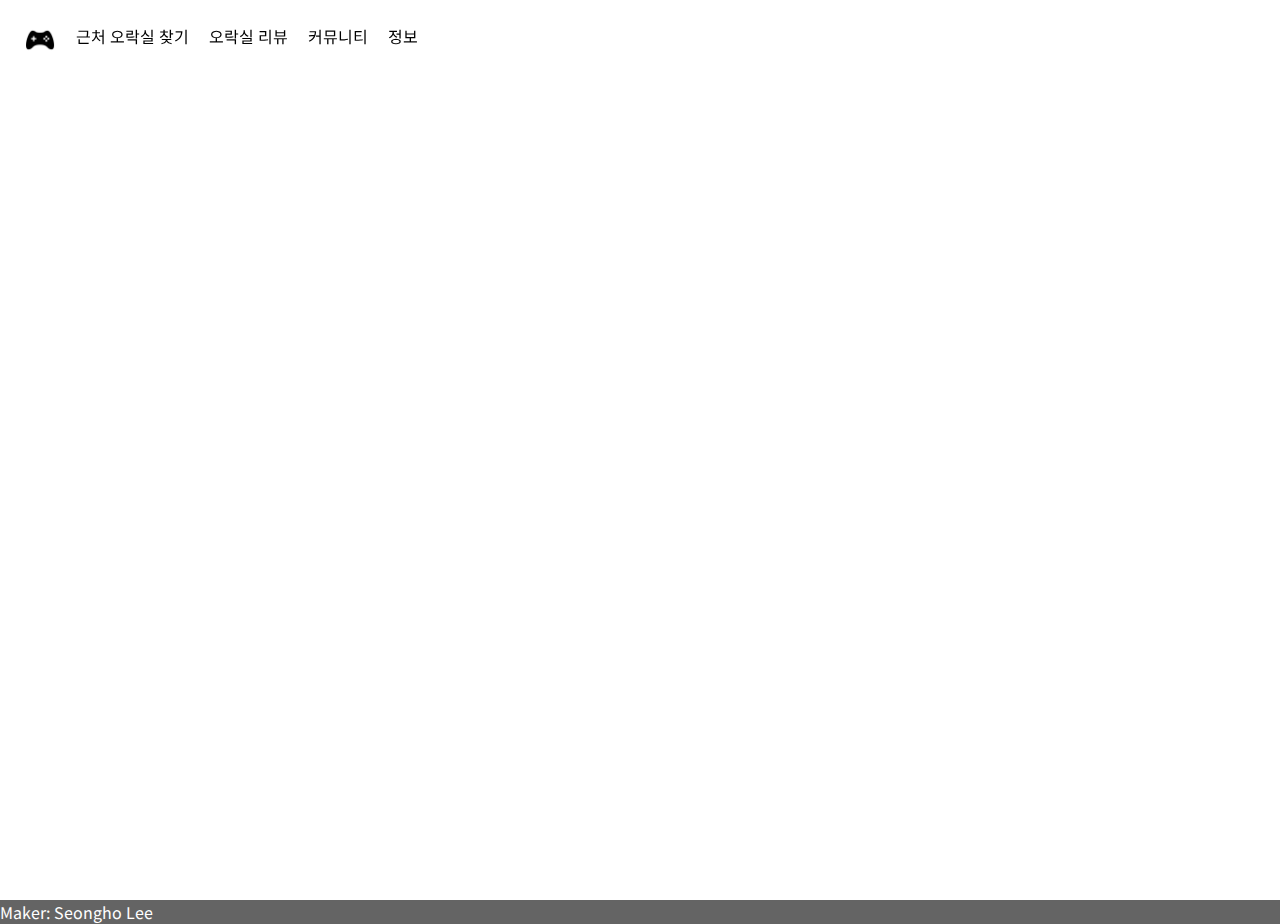
==== static/index.html @ 60a5def7 "test" ====
<!DOCTYPE html>

<html>

<head>
    <meta name="viewport" content="width=device-width, initial-scale=1">
    <link href="https://fonts.googleapis.com/css?family=Noto+Sans+KR&display=swap" rel="stylesheet">

    <link rel="stylesheet" type="text/css" href="top-bar.css">
    <link rel="stylesheet" type="text/css" href="body-background.css">
    <link rel="stylesheet" type="text/css" href="bottom-bar.css">

    <style>
        * {
            font-family: 'Noto Sans KR', sans-serif;
        }
    </style>

    <title>Hello</title>
    
</head>

<body style="margin: 0px">
    <div class="top-bar">
        <img src="img/logo.png" style="width: 32px; height: 32px">

        <div class="top-bar-container">
            <div class="top-bar-item">근처 오락실 찾기</div>
            <div class="top-bar-item">오락실 리뷰</div>
            <div class="top-bar-item">커뮤니티</div>
            <div class="top-bar-item">정보</div>
        </div>
    </div>

    <div class="body-background">

    </div>

    <div class="bottom-bar">
        Maker: Seongho Lee
    </div>
</body>

</html>
---- static/top-bar.css ----
.top-bar {
    position: fixed;

    display: flex;
    flex-direction: row;
    margin: 24px;
}

.top-bar > .top-bar-container {
    display: flex;

    flex-direction: row;
}

.top-bar-container > .top-bar-item {
    flex-basis: 2;
    margin-left: 20px;
    
}
---- static/body-background.css ----
.body-background {
    background-color: white;

    width: 100vw;
    height: 100vh;
}
---- static/bottom-bar.css ----
.bottom-bar {
    background-color: rgb(100, 100, 100);
    color: white;

    width: 100%;
}
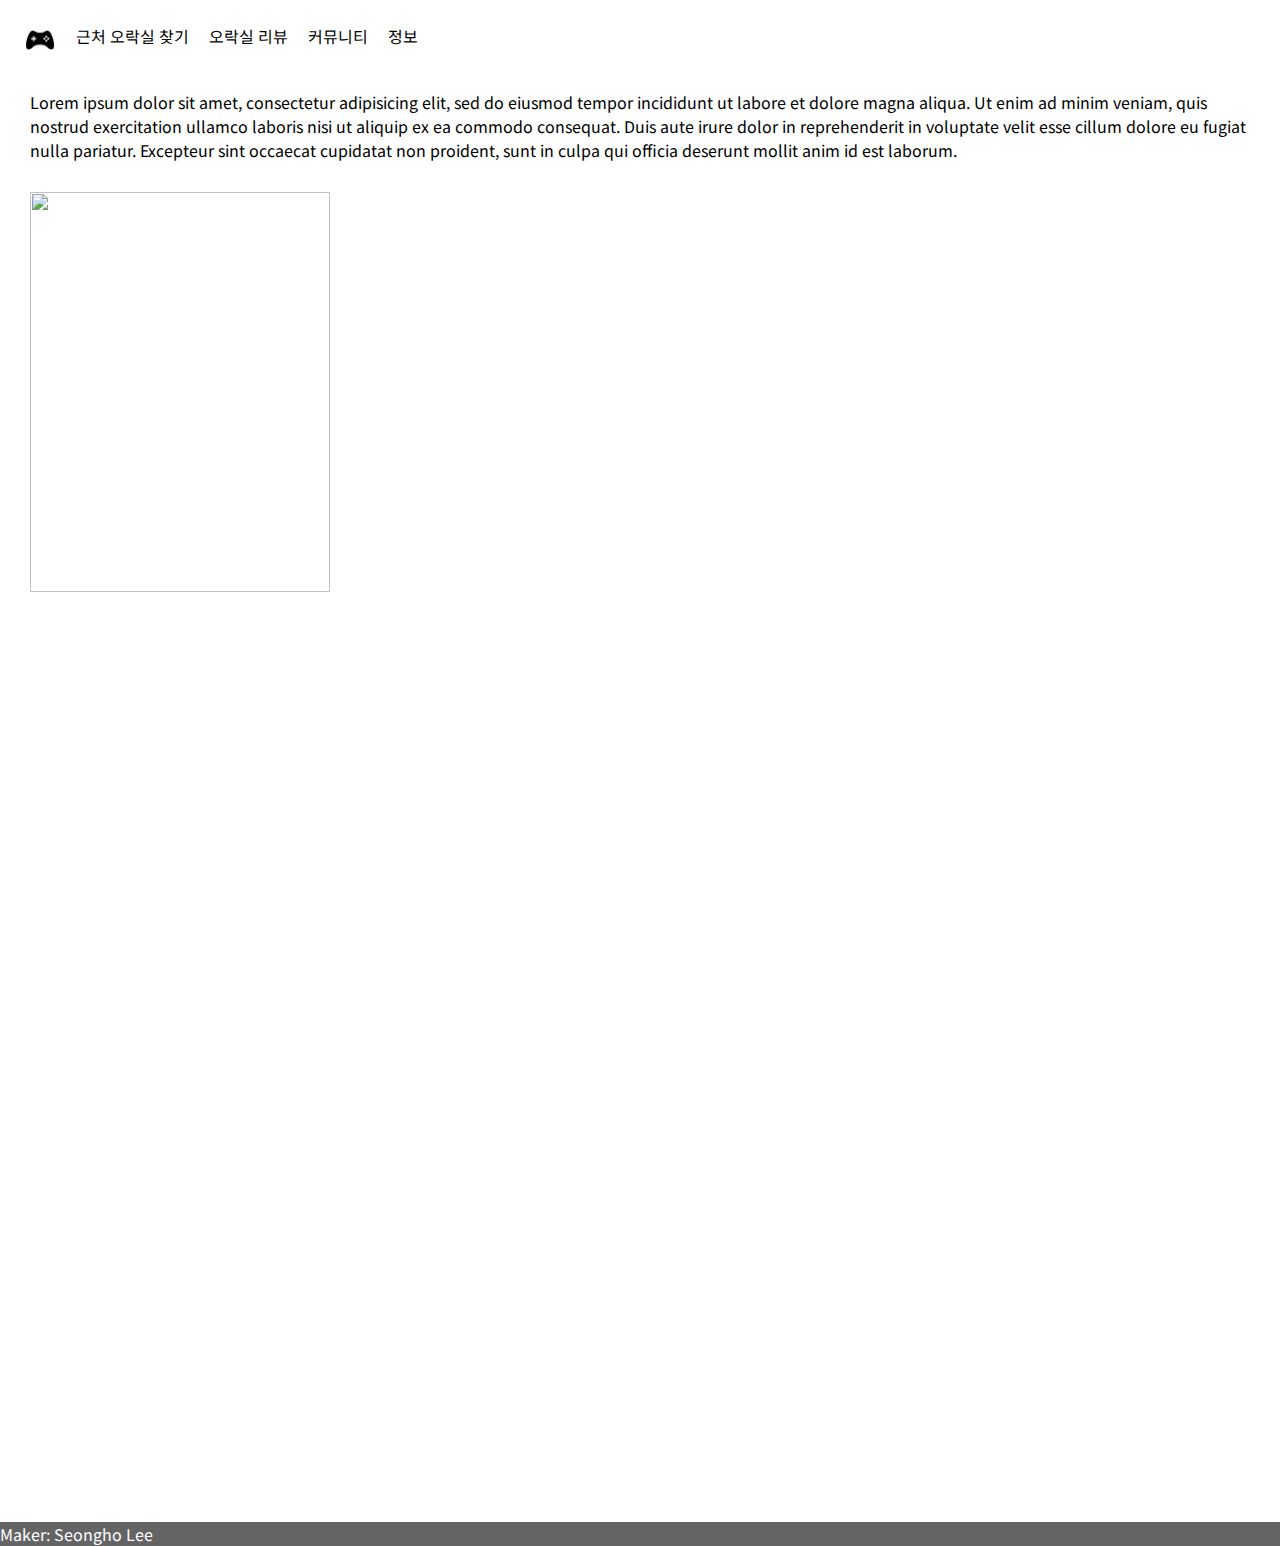
==== commit 4754602b: "test" ====
--- a/static/index.html
+++ b/static/index.html
@@ -17,7 +17,7 @@
     </style>
 
     <title>Hello</title>
-    
+
 </head>
 
 <body style="margin: 0px">
@@ -32,6 +32,12 @@
         </div>
     </div>
 
+    <div class="" style="padding-left: 30px; padding-right: 30px; padding-top: 90px">
+      Lorem ipsum dolor sit amet, consectetur adipisicing elit, sed do eiusmod tempor incididunt ut labore et dolore magna aliqua. Ut enim ad minim veniam, quis nostrud exercitation ullamco laboris nisi ut aliquip ex ea commodo consequat. Duis aute irure dolor in reprehenderit in voluptate velit esse cillum dolore eu fugiat nulla pariatur. Excepteur sint occaecat cupidatat non proident, sunt in culpa qui officia deserunt mollit anim id est laborum.
+    </div>
+
+    <img src="https://t1.daumcdn.net/cfile/tistory/11765D384FC15D6132" style="margin: 30px; width: 300px; height: 400px;">
+  
     <div class="body-background">
 
     </div>
@@ -41,4 +47,4 @@
     </div>
 </body>
 
-</html>+</html>
--- a/static/top-bar.css
+++ b/static/top-bar.css
@@ -4,6 +4,8 @@
     display: flex;
     flex-direction: row;
     margin: 24px;
+
+    background-color: white;
 }
 
 .top-bar > .top-bar-container {
@@ -15,5 +17,5 @@
 .top-bar-container > .top-bar-item {
     flex-basis: 2;
     margin-left: 20px;
-    
-}+
+}
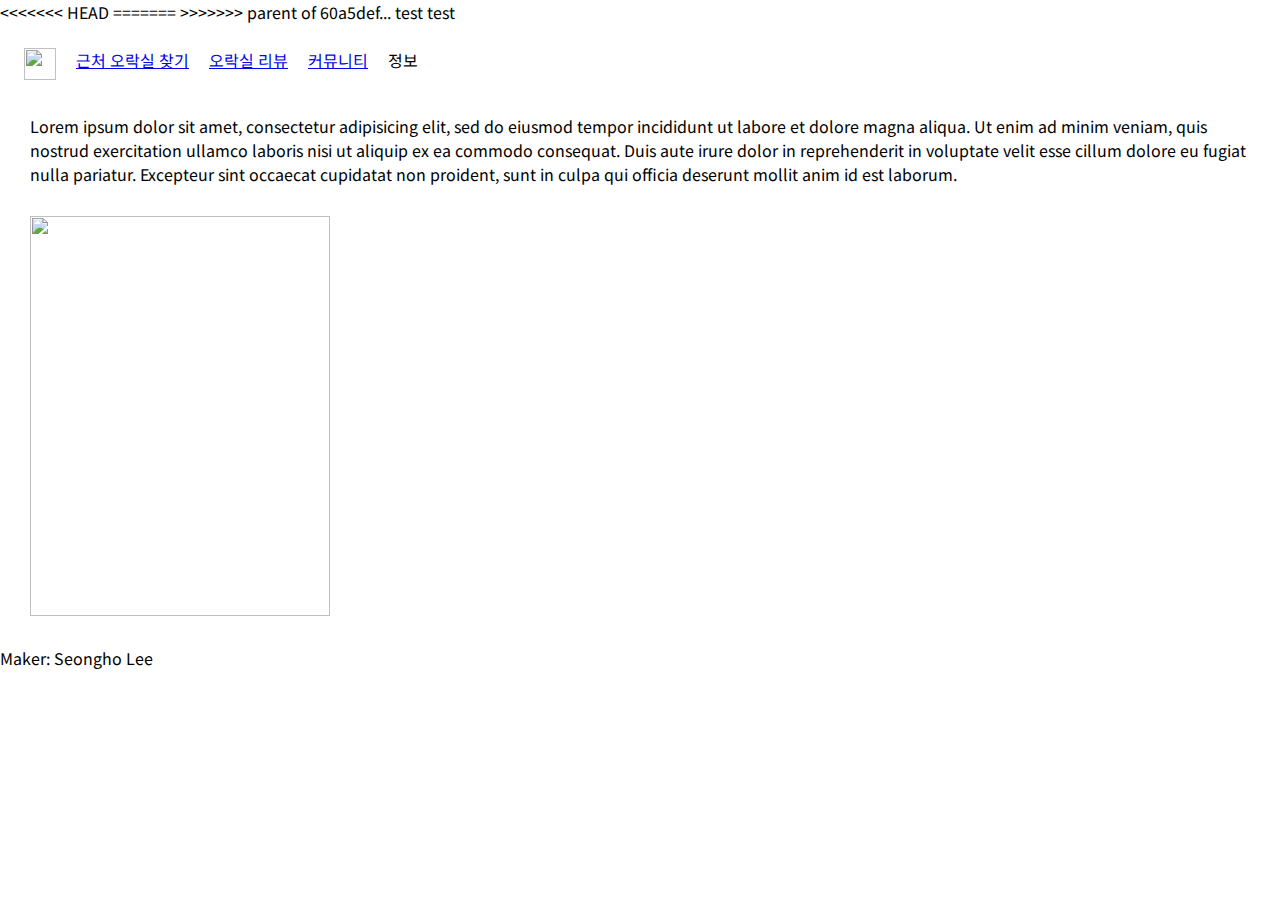
==== commit e401c1de: "test 2" ====
--- a/static/index.html
+++ b/static/index.html
@@ -17,20 +17,16 @@
     </style>
 
     <title>Hello</title>
+<<<<<<< HEAD
 
+=======
+    <script src="includeHTML.js"></script>
+>>>>>>> parent of 60a5def... test
 </head>
 
 <body style="margin: 0px">
-    <div class="top-bar">
-        <img src="img/logo.png" style="width: 32px; height: 32px">
-
-        <div class="top-bar-container">
-            <div class="top-bar-item">근처 오락실 찾기</div>
-            <div class="top-bar-item">오락실 리뷰</div>
-            <div class="top-bar-item">커뮤니티</div>
-            <div class="top-bar-item">정보</div>
-        </div>
-    </div>
+  test
+    <div include-html="top-bar.html"></div>
 
     <div class="" style="padding-left: 30px; padding-right: 30px; padding-top: 90px">
       Lorem ipsum dolor sit amet, consectetur adipisicing elit, sed do eiusmod tempor incididunt ut labore et dolore magna aliqua. Ut enim ad minim veniam, quis nostrud exercitation ullamco laboris nisi ut aliquip ex ea commodo consequat. Duis aute irure dolor in reprehenderit in voluptate velit esse cillum dolore eu fugiat nulla pariatur. Excepteur sint occaecat cupidatat non proident, sunt in culpa qui officia deserunt mollit anim id est laborum.
@@ -45,6 +41,10 @@
     <div class="bottom-bar">
         Maker: Seongho Lee
     </div>
+
+    <script>
+        includeHTML();
+    </script>
 </body>
 
 </html>
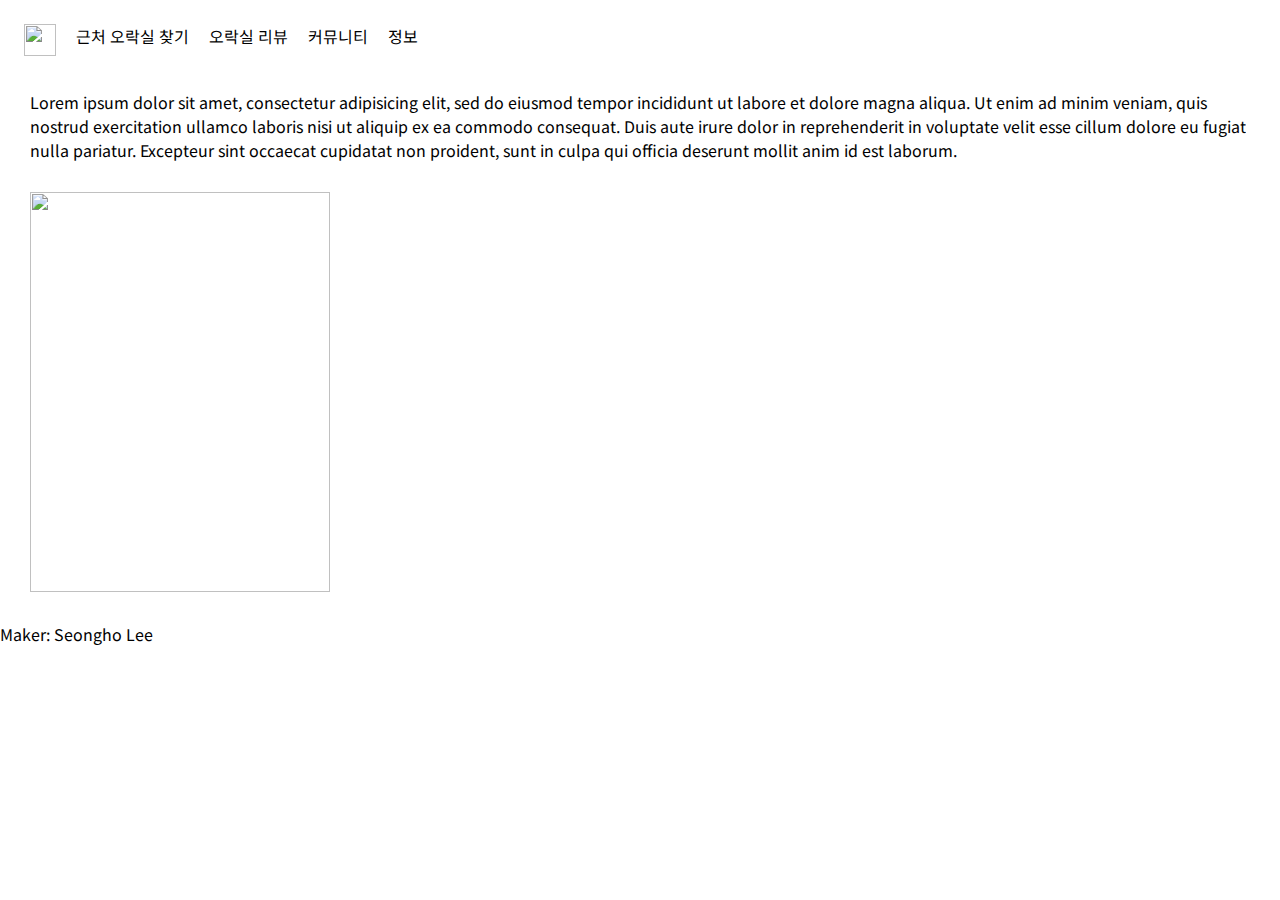
==== commit 96332ff4: "Revert "test 2"" ====
--- a/static/index.html
+++ b/static/index.html
@@ -17,16 +17,20 @@
     </style>
 
     <title>Hello</title>
-<<<<<<< HEAD
 
-=======
-    <script src="includeHTML.js"></script>
->>>>>>> parent of 60a5def... test
 </head>
 
 <body style="margin: 0px">
-  test
-    <div include-html="top-bar.html"></div>
+    <div class="top-bar">
+        <img src="img/logo.png" style="width: 32px; height: 32px">
+
+        <div class="top-bar-container">
+            <div class="top-bar-item">근처 오락실 찾기</div>
+            <div class="top-bar-item">오락실 리뷰</div>
+            <div class="top-bar-item">커뮤니티</div>
+            <div class="top-bar-item">정보</div>
+        </div>
+    </div>
 
     <div class="" style="padding-left: 30px; padding-right: 30px; padding-top: 90px">
       Lorem ipsum dolor sit amet, consectetur adipisicing elit, sed do eiusmod tempor incididunt ut labore et dolore magna aliqua. Ut enim ad minim veniam, quis nostrud exercitation ullamco laboris nisi ut aliquip ex ea commodo consequat. Duis aute irure dolor in reprehenderit in voluptate velit esse cillum dolore eu fugiat nulla pariatur. Excepteur sint occaecat cupidatat non proident, sunt in culpa qui officia deserunt mollit anim id est laborum.
@@ -41,10 +45,6 @@
     <div class="bottom-bar">
         Maker: Seongho Lee
     </div>
-
-    <script>
-        includeHTML();
-    </script>
 </body>
 
 </html>
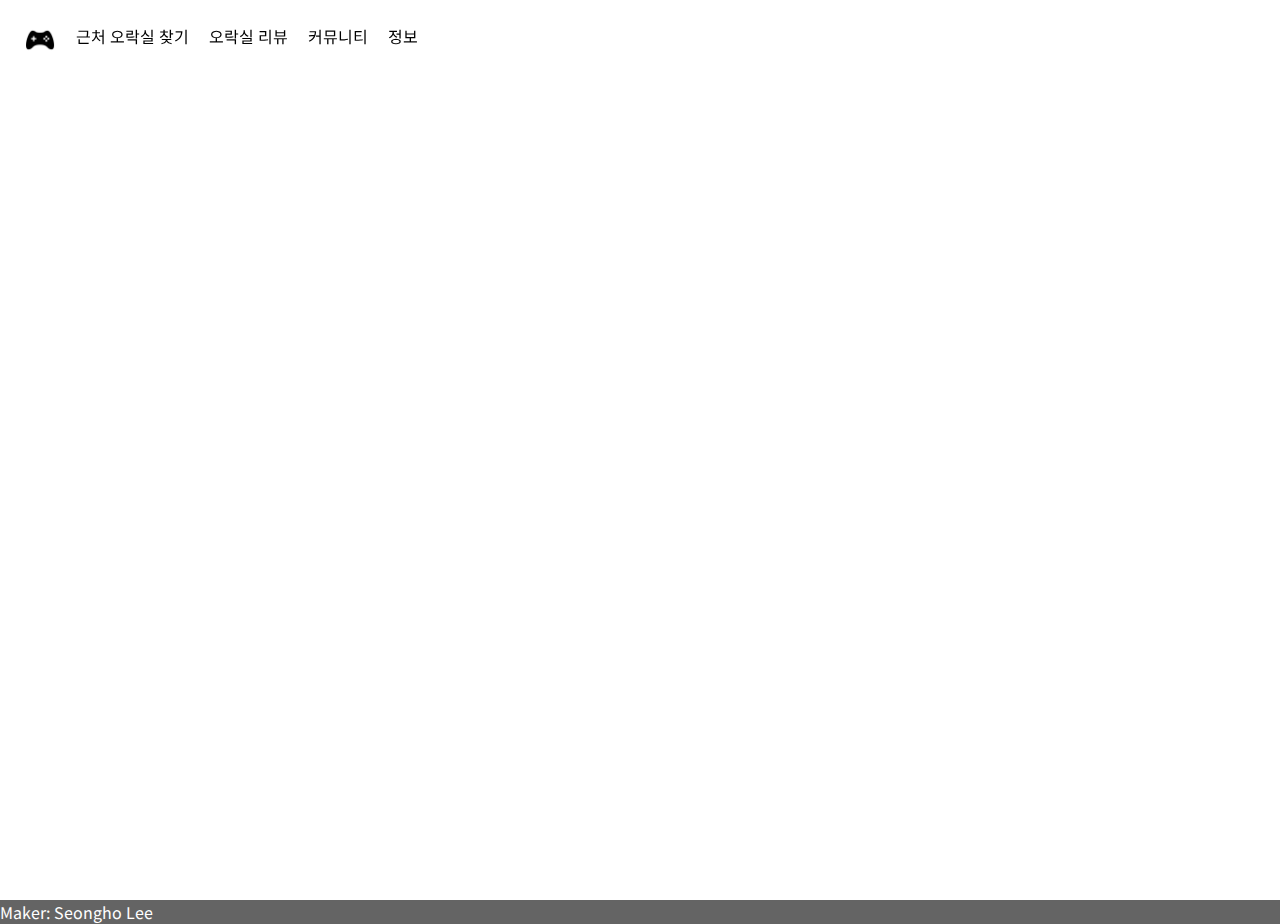
==== commit 1faab6aa: "Revert "test"" ====
--- a/static/index.html
+++ b/static/index.html
@@ -17,7 +17,7 @@
     </style>
 
     <title>Hello</title>
-
+    
 </head>
 
 <body style="margin: 0px">
@@ -32,12 +32,6 @@
         </div>
     </div>
 
-    <div class="" style="padding-left: 30px; padding-right: 30px; padding-top: 90px">
-      Lorem ipsum dolor sit amet, consectetur adipisicing elit, sed do eiusmod tempor incididunt ut labore et dolore magna aliqua. Ut enim ad minim veniam, quis nostrud exercitation ullamco laboris nisi ut aliquip ex ea commodo consequat. Duis aute irure dolor in reprehenderit in voluptate velit esse cillum dolore eu fugiat nulla pariatur. Excepteur sint occaecat cupidatat non proident, sunt in culpa qui officia deserunt mollit anim id est laborum.
-    </div>
-
-    <img src="https://t1.daumcdn.net/cfile/tistory/11765D384FC15D6132" style="margin: 30px; width: 300px; height: 400px;">
-  
     <div class="body-background">
 
     </div>
@@ -47,4 +41,4 @@
     </div>
 </body>
 
-</html>
+</html>--- a/static/top-bar.css
+++ b/static/top-bar.css
@@ -4,8 +4,6 @@
     display: flex;
     flex-direction: row;
     margin: 24px;
-
-    background-color: white;
 }
 
 .top-bar > .top-bar-container {
@@ -17,5 +15,5 @@
 .top-bar-container > .top-bar-item {
     flex-basis: 2;
     margin-left: 20px;
-
-}
+    
+}--- a/static/body-background.css
+++ b/static/body-background.css
@@ -0,0 +1,6 @@
+.body-background {
+    background-color: white;
+
+    width: 100vw;
+    height: 100vh;
+}--- a/static/bottom-bar.css
+++ b/static/bottom-bar.css
@@ -0,0 +1,6 @@
+.bottom-bar {
+    background-color: rgb(100, 100, 100);
+    color: white;
+
+    width: 100%;
+}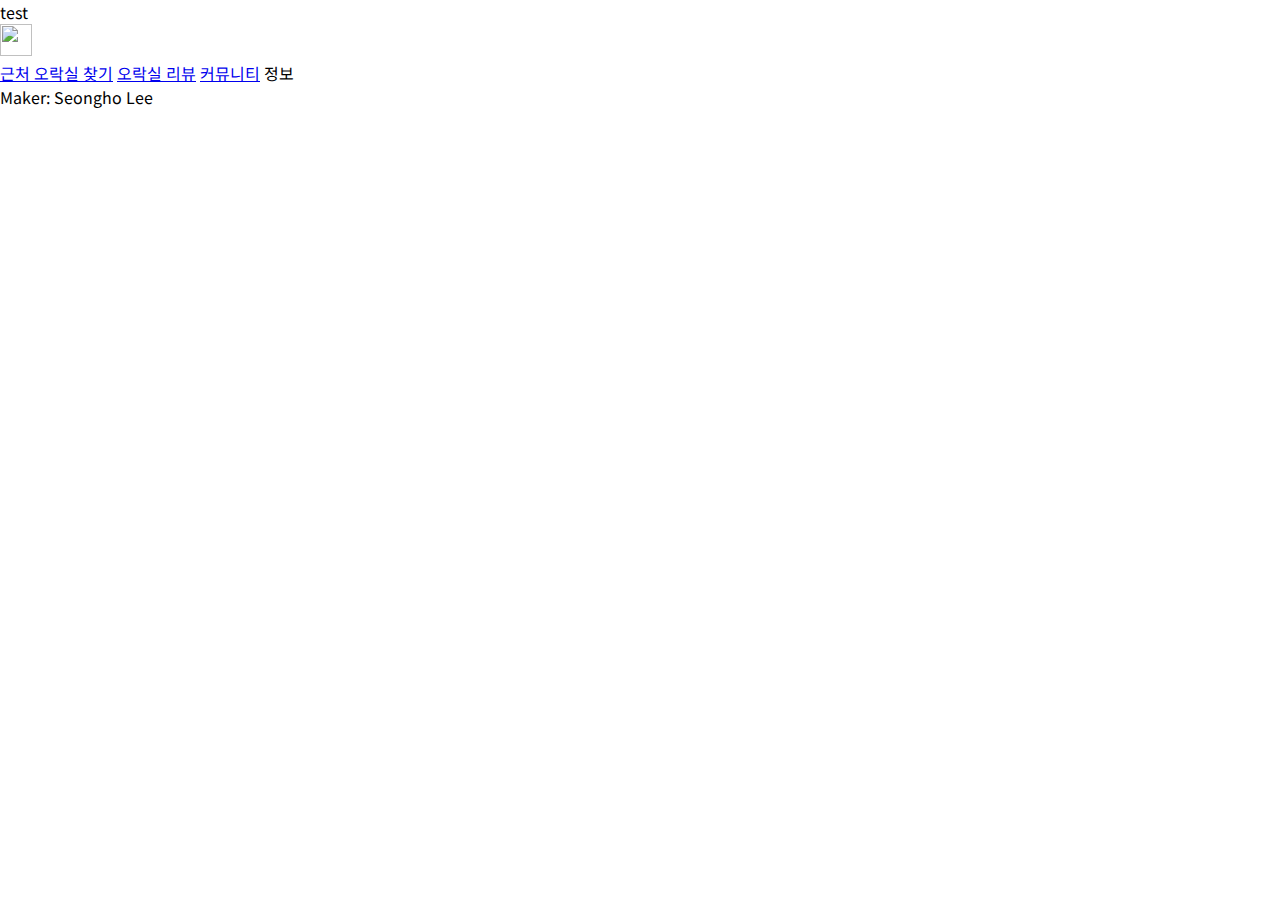
==== commit b153ff2c: "Revert "test"" ====
--- a/static/index.html
+++ b/static/index.html
@@ -17,20 +17,12 @@
     </style>
 
     <title>Hello</title>
-    
+    <script src="includeHTML.js"></script>
 </head>
 
 <body style="margin: 0px">
-    <div class="top-bar">
-        <img src="img/logo.png" style="width: 32px; height: 32px">
-
-        <div class="top-bar-container">
-            <div class="top-bar-item">근처 오락실 찾기</div>
-            <div class="top-bar-item">오락실 리뷰</div>
-            <div class="top-bar-item">커뮤니티</div>
-            <div class="top-bar-item">정보</div>
-        </div>
-    </div>
+  test
+    <div include-html="top-bar.html"></div>
 
     <div class="body-background">
 
@@ -39,6 +31,10 @@
     <div class="bottom-bar">
         Maker: Seongho Lee
     </div>
+
+    <script>
+        includeHTML();
+    </script>
 </body>
 
-</html>+</html>
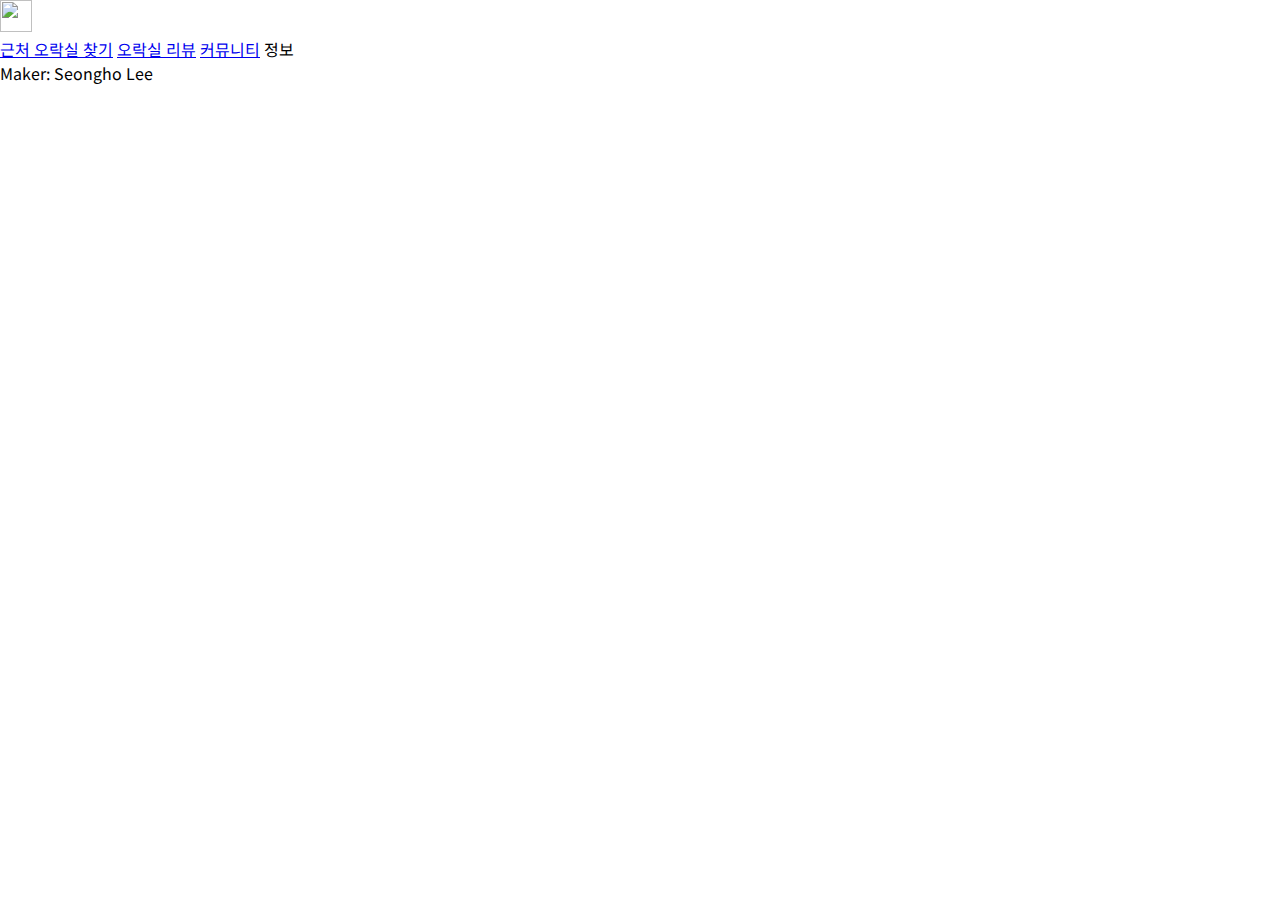
==== commit f37fd87e: "Revert "Resolved merge conflict by incorporating both suggestions."" ====
--- a/static/index.html
+++ b/static/index.html
@@ -21,11 +21,10 @@
 </head>
 
 <body style="margin: 0px">
-  test
     <div include-html="top-bar.html"></div>
 
     <div class="body-background">
-
+        
     </div>
 
     <div class="bottom-bar">
@@ -37,4 +36,4 @@
     </script>
 </body>
 
-</html>
+</html>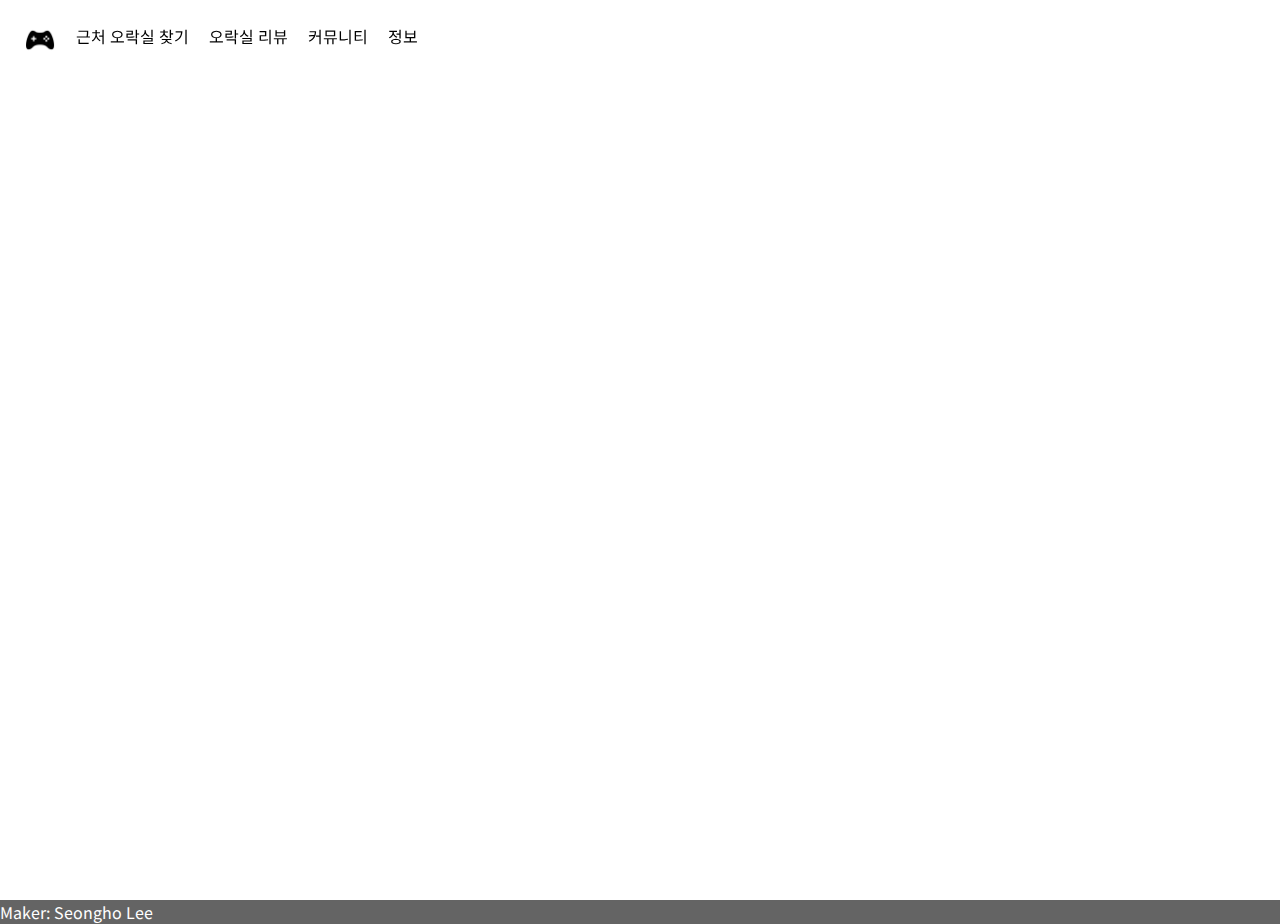
==== commit e692ae9b: "Revert "html separate"" ====
--- a/static/index.html
+++ b/static/index.html
@@ -17,23 +17,28 @@
     </style>
 
     <title>Hello</title>
-    <script src="includeHTML.js"></script>
+    
 </head>
 
 <body style="margin: 0px">
-    <div include-html="top-bar.html"></div>
+    <div class="top-bar">
+        <img src="img/logo.png" style="width: 32px; height: 32px">
+
+        <div class="top-bar-container">
+            <div class="top-bar-item">근처 오락실 찾기</div>
+            <div class="top-bar-item">오락실 리뷰</div>
+            <div class="top-bar-item">커뮤니티</div>
+            <div class="top-bar-item">정보</div>
+        </div>
+    </div>
 
     <div class="body-background">
-        
+
     </div>
 
     <div class="bottom-bar">
         Maker: Seongho Lee
     </div>
-
-    <script>
-        includeHTML();
-    </script>
 </body>
 
 </html>--- a/static/top-bar.css
+++ b/static/top-bar.css
@@ -0,0 +1,19 @@
+.top-bar {
+    position: fixed;
+
+    display: flex;
+    flex-direction: row;
+    margin: 24px;
+}
+
+.top-bar > .top-bar-container {
+    display: flex;
+
+    flex-direction: row;
+}
+
+.top-bar-container > .top-bar-item {
+    flex-basis: 2;
+    margin-left: 20px;
+    
+}--- a/static/body-background.css
+++ b/static/body-background.css
@@ -0,0 +1,6 @@
+.body-background {
+    background-color: white;
+
+    width: 100vw;
+    height: 100vh;
+}--- a/static/bottom-bar.css
+++ b/static/bottom-bar.css
@@ -0,0 +1,6 @@
+.bottom-bar {
+    background-color: rgb(100, 100, 100);
+    color: white;
+
+    width: 100%;
+}